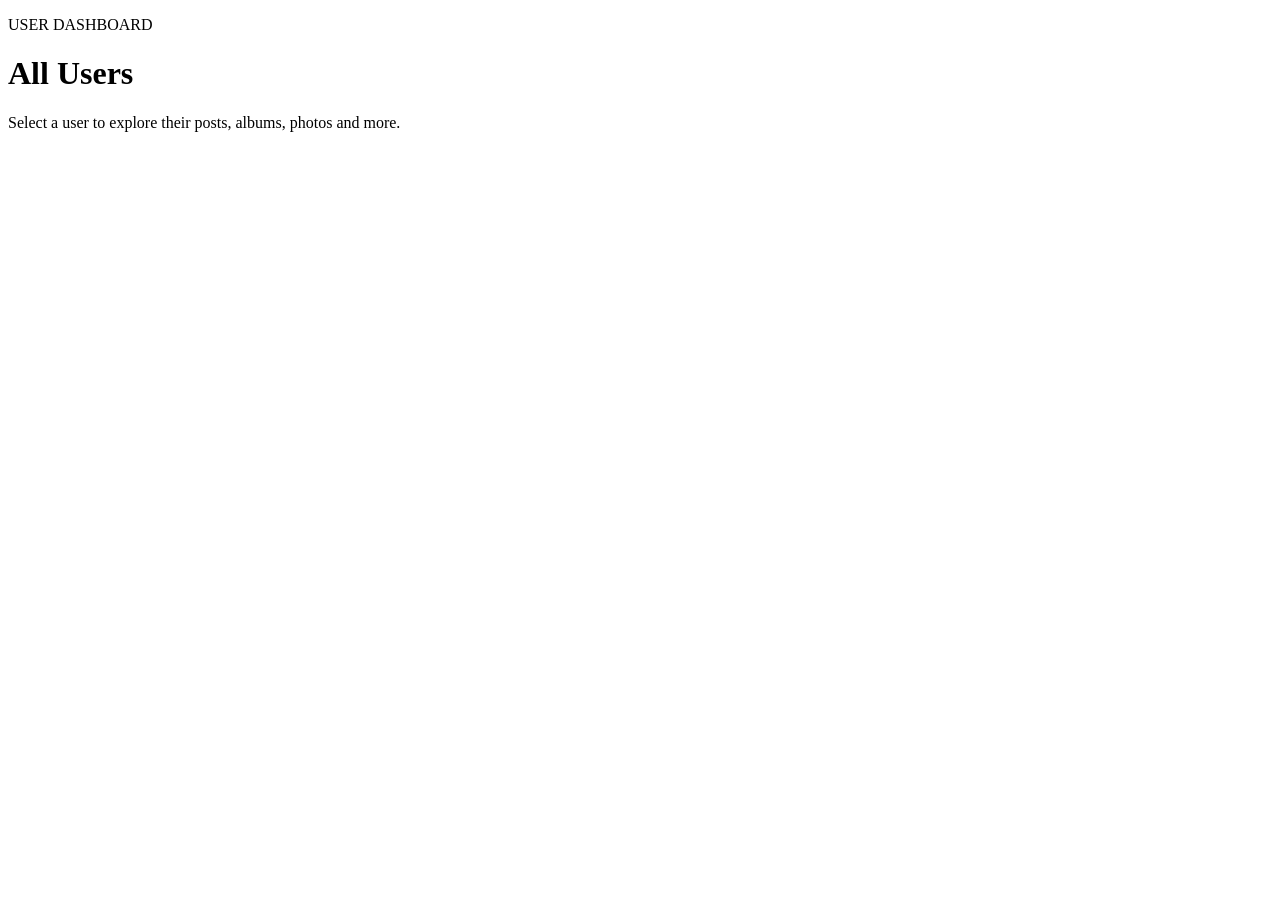
==== index.html @ 57f364b7 "first commit" ====
<!DOCTYPE html>
<html lang="en">
<head>
    <meta charset="UTF-8">
    <meta name="viewport" content="width=device-width, initial-scale=1.0">

    <title>Users Dashboard</title>

    <link rel="stylesheet" href="style.css">
</head>
<body>
    <header class="header">
        <div>
            <p class="small-title">USER DASHBOARD</p>
            <h1>All Users</h1>
            <p class="subtitle">
                Select a user to explore their posts, albums, photos and more.
            </p>
        </div>
    </header>
    <script src="script.js"></script>

</body>

</html>
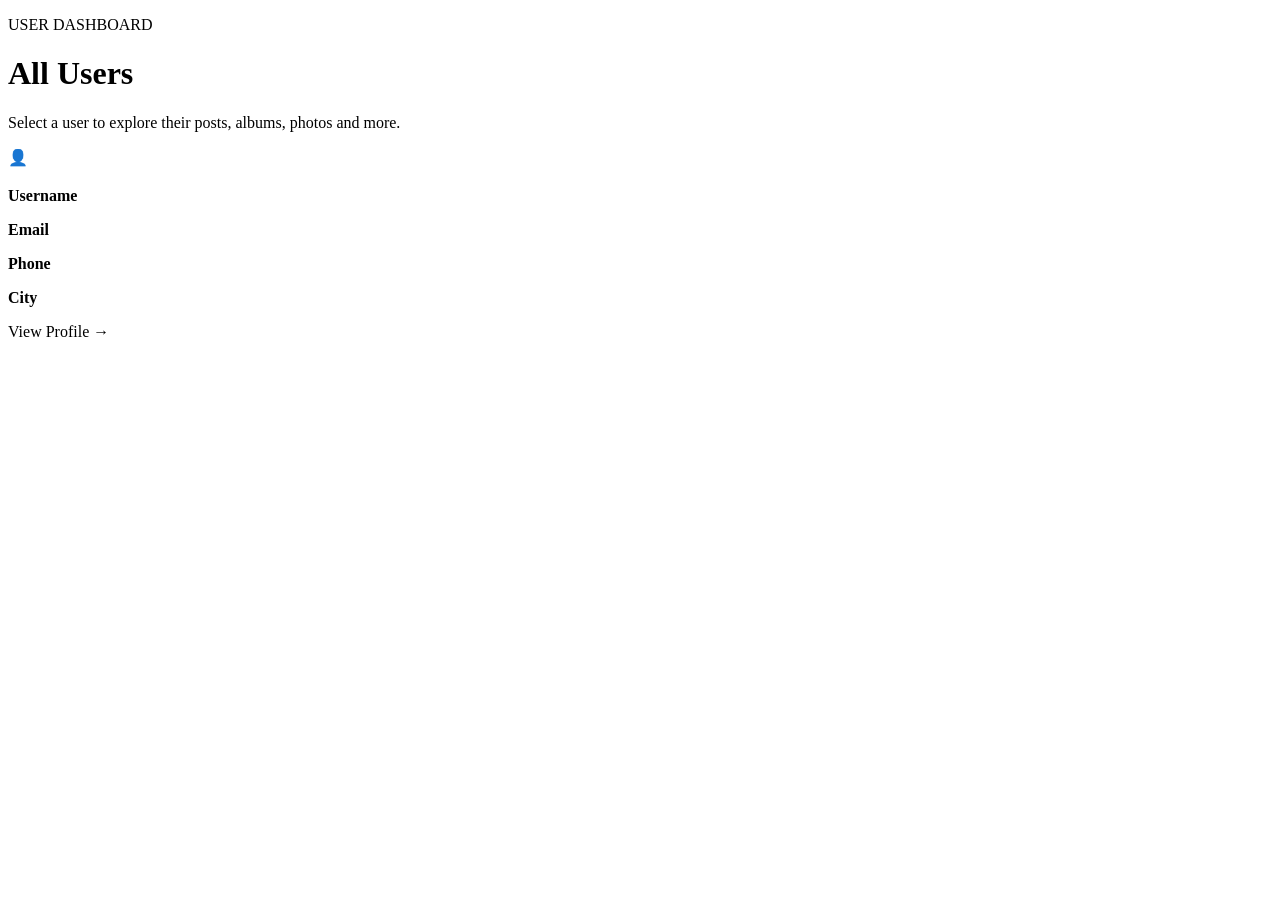
==== commit 94971dfb: "Add main part in dashboard" ====
--- a/index.html
+++ b/index.html
@@ -1,5 +1,6 @@
 <!DOCTYPE html>
 <html lang="en">
+
 <head>
     <meta charset="UTF-8">
     <meta name="viewport" content="width=device-width, initial-scale=1.0">
@@ -8,6 +9,7 @@
 
     <link rel="stylesheet" href="style.css">
 </head>
+
 <body>
     <header class="header">
         <div>
@@ -18,6 +20,37 @@
             </p>
         </div>
     </header>
+    <main>
+        <div id="users-container">
+            <a class="user-link">
+                <div class="card user-card">
+                    <div class="avatar">
+                        <span>👤</span>
+                    </div>
+                    <h2></h2>
+                    <p>
+                        <strong>Username</strong>
+                        <span class="username"></span>
+                    </p>
+                    <p>
+                        <strong>Email</strong>
+                        <span class="email"></span>
+                    </p>
+                    <p>
+                        <strong>Phone</strong>
+                        <span class="phone"></span>
+                    </p>
+                    <p>
+                        <strong>City</strong>
+                        <span class="city"></span>
+                    </p>
+                    <div class="view-profile">
+                        View Profile →
+                    </div>
+                </div>
+            </a>
+        </div>
+    </main>
     <script src="script.js"></script>
 
 </body>
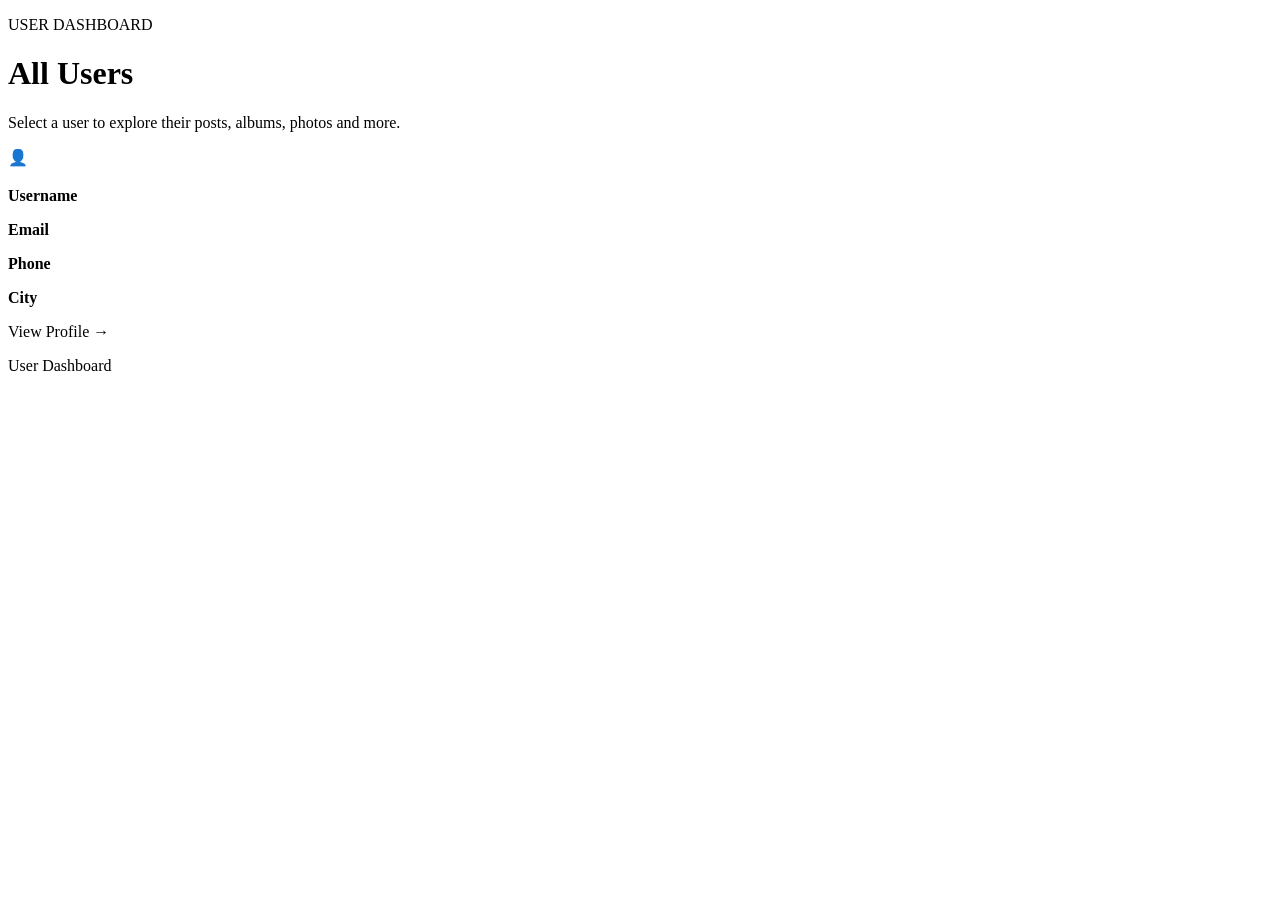
==== commit bd8aedc7: "Add footer" ====
--- a/index.html
+++ b/index.html
@@ -51,6 +51,9 @@
             </a>
         </div>
     </main>
+    <footer>
+        <p>User Dashboard</p>
+    </footer>
     <script src="script.js"></script>
 
 </body>
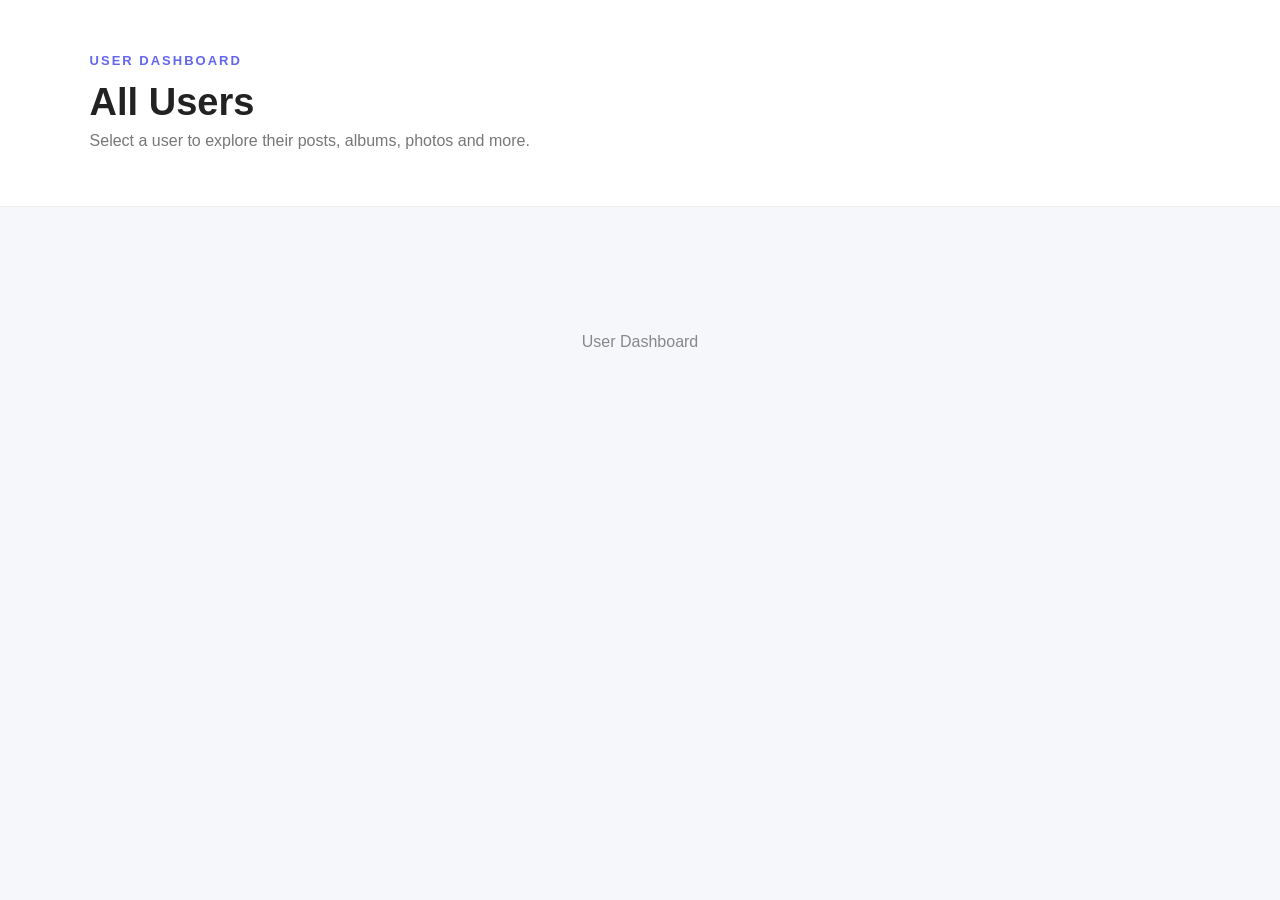
==== commit fafdbfb4: "Add style some changes in UI" ====
--- a/index.html
+++ b/index.html
@@ -21,35 +21,7 @@
         </div>
     </header>
     <main>
-        <div id="users-container">
-            <a class="user-link">
-                <div class="card user-card">
-                    <div class="avatar">
-                        <span>👤</span>
-                    </div>
-                    <h2></h2>
-                    <p>
-                        <strong>Username</strong>
-                        <span class="username"></span>
-                    </p>
-                    <p>
-                        <strong>Email</strong>
-                        <span class="email"></span>
-                    </p>
-                    <p>
-                        <strong>Phone</strong>
-                        <span class="phone"></span>
-                    </p>
-                    <p>
-                        <strong>City</strong>
-                        <span class="city"></span>
-                    </p>
-                    <div class="view-profile">
-                        View Profile →
-                    </div>
-                </div>
-            </a>
-        </div>
+        <div id="users-container"></div>
     </main>
     <footer>
         <p>User Dashboard</p>
--- a/style.css
+++ b/style.css
@@ -0,0 +1,95 @@
+body {
+    font-family: Arial, sans-serif;
+    background: #f5f7fb;
+    color: #222;
+    margin: 0;
+}
+
+.header {
+    background: white;
+    padding: 40px 7%;
+    border-bottom: 1px solid #eee;
+}
+
+.header h1 {
+    margin: 5px 0;
+    font-size: 38px;
+}
+
+.small-title {
+    color: #6366f1;
+    font-size: 13px;
+    font-weight: bold;
+    letter-spacing: 2px;
+}
+
+.subtitle {
+    color: #777;
+    margin-top: 8px;
+}
+
+#users-container {
+    padding: 40px 7%;
+    display: grid;
+    grid-template-columns: repeat(2, minmax(0, 1fr));
+    gap: 22px;
+}
+
+.user-link {
+    background: white;
+    padding: 25px;
+    border-radius: 16px;
+    box-shadow: 0 5px 20px rgba(0, 0, 0, 0.07);
+    transition: 0.25s;
+    display: flex;
+    flex-direction: column;
+    color: inherit;
+    text-decoration: none;
+}
+
+.user-link:hover {
+    transform: translateY(-7px);
+    box-shadow: 0 12px 30px rgba(0, 0, 0, 0.12);
+}
+
+.user-link h2 {
+    margin: 0 0 15px;
+}
+
+.user-link p {
+    margin: 10px 0;
+    color: #666;
+    overflow-wrap: anywhere;
+}
+
+.user-link::after {
+    content: "View Profile →";
+    margin-top: auto;
+    align-self: flex-start;
+    padding: 10px 16px;
+    border-radius: 8px;
+    background: #6366f1;
+    color: white;
+    font-weight: bold;
+}
+
+footer {
+    text-align: center;
+    padding: 30px;
+    color: #888;
+}
+
+@media (max-width: 600px) {
+    .header {
+        padding: 30px 20px;
+    }
+
+    .header h1 {
+        font-size: 30px;
+    }
+
+    #users-container {
+        padding: 25px 20px;
+        grid-template-columns: 1fr;
+    }
+}
